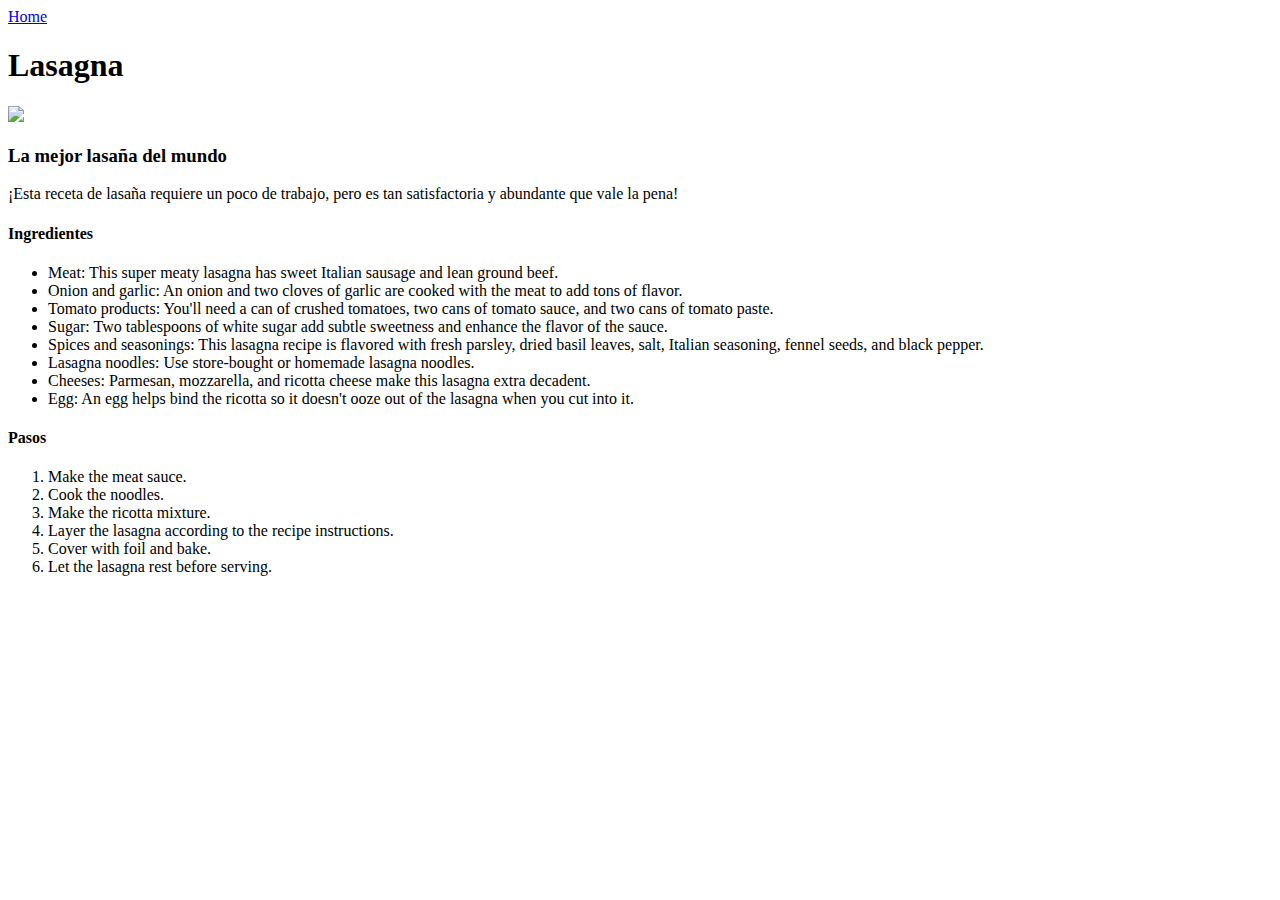
==== recipes/lasagna.html @ 0bba4a57 "Se agrega recetas pulled y lasagna" ====
<!DOCTYPE html>
<html lang="en">
<head>
    <meta charset="UTF-8">
    <meta name="viewport" content="width=device-width, initial-scale=1.0">
    <title>Lasagna</title>
</head>
<body>
    <a href="../index.html">Home</a>
    <h1>Lasagna</h1>
    <img src="https://imagesvc.meredithcorp.io/v3/mm/image?url=https%3A%2F%2Fpublic-assets.meredithcorp.io%2Feaf2a87ca2376e9dca53110c86de9d30%2F1740356617735IMG_7052.jpeg&q=60&c=sc&poi=auto&orient=true&h=512" />
    <h3>La mejor lasaña del mundo</h3>
    <p>¡Esta receta de lasaña requiere un poco de trabajo, pero es tan satisfactoria y abundante que vale la pena!</p>
    <h4>Ingredientes</h4>
    <ul>
        <li>Meat: This super meaty lasagna has sweet Italian sausage and lean ground beef.</li>
        <li>Onion and garlic: An onion and two cloves of garlic are cooked with the meat to add tons of flavor.</li>
        <li>Tomato products: You'll need a can of crushed tomatoes, two cans of tomato sauce, and two cans of tomato paste.</li>
        <li>Sugar: Two tablespoons of white sugar add subtle sweetness and enhance the flavor of the sauce.</li>
        <li>Spices and seasonings: This lasagna recipe is flavored with fresh parsley, dried basil leaves, salt, Italian seasoning, fennel seeds, and black pepper.</li>
        <li>Lasagna noodles: Use store-bought or homemade lasagna noodles.</li>
        <li>Cheeses: Parmesan, mozzarella, and ricotta cheese make this lasagna extra decadent.</li>
        <li>Egg: An egg helps bind the ricotta so it doesn't ooze out of the lasagna when you cut into it.</li>
    </ul>
    <h4>Pasos</h4>
    <ol>
        <li>Make the meat sauce.</li>
        <li>Cook the noodles.</li>
        <li>Make the ricotta mixture.</li>
        <li>Layer the lasagna according to the recipe instructions.</li>
        <li>Cover with foil and bake.</li>
        <li>Let the lasagna rest before serving.</li>
        

    </ol>
</body>
</html>
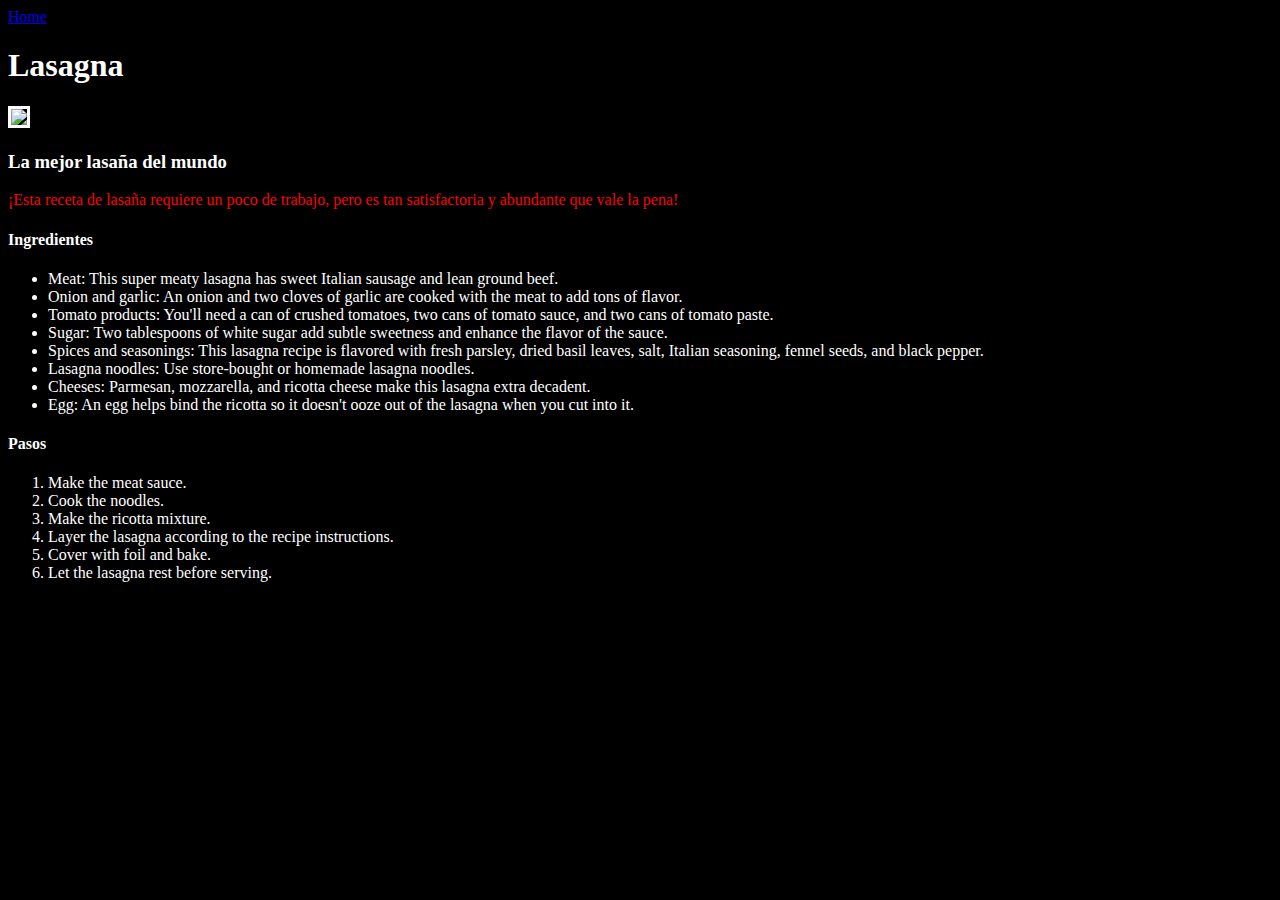
==== commit 5661dca6: "css agregado" ====
--- a/recipes/lasagna.html
+++ b/recipes/lasagna.html
@@ -3,6 +3,7 @@
 <head>
     <meta charset="UTF-8">
     <meta name="viewport" content="width=device-width, initial-scale=1.0">
+    <link rel="stylesheet" href="../css//style.css">
     <title>Lasagna</title>
 </head>
 <body>
@@ -30,7 +31,7 @@
         <li>Layer the lasagna according to the recipe instructions.</li>
         <li>Cover with foil and bake.</li>
         <li>Let the lasagna rest before serving.</li>
-        
+
 
     </ol>
 </body>
--- a/css/style.css
+++ b/css/style.css
@@ -0,0 +1,14 @@
+body{
+    color: white;
+    background-color: black;
+  }
+  
+p {
+    color: red;
+  }
+img{
+    height:auto;
+    width: 500px;
+    border: white solid;
+
+}